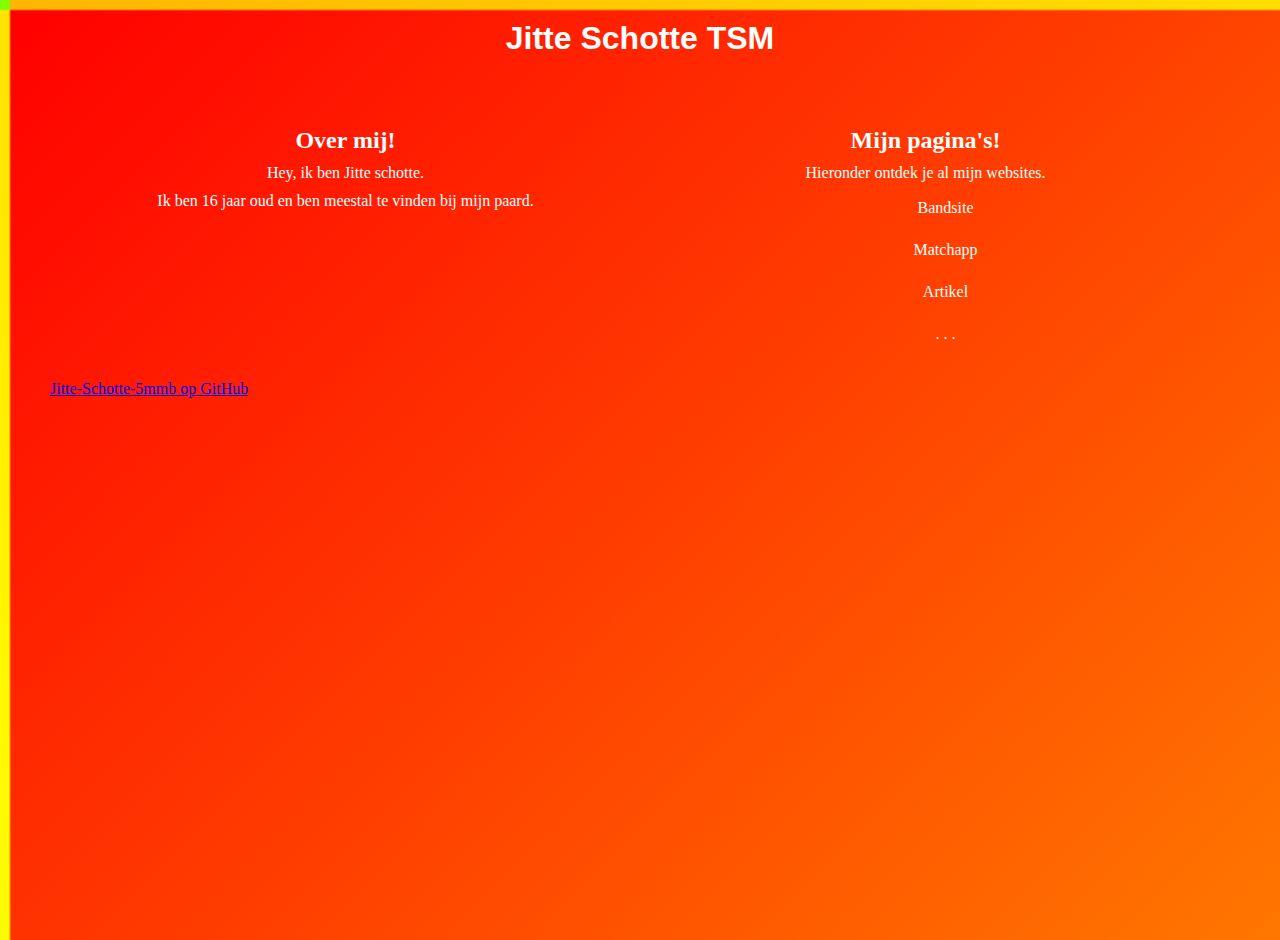
==== index.html @ 99278598 "verandering" ====
<!DOCTYPE html>
<html lang="en">
<head>
    <meta charset="UTF-8">
    <meta http-equiv="X-UA-Compatible" content="IE=edge">
    <meta name="viewport" content="width=device-width, initial-scale=1.0">
    <title>voorblad</title>
    <link rel='stylesheet' href='https://cdnjs.cloudflare.com/ajax/libs/font-awesome/6.2.1/css/all.css' integrity='sha512-FA9cIbtlP61W0PRtX36P6CGRy0vZs0C2Uw26Q1cMmj3xwhftftymr0sj8/YeezDnRwL9wtWw8ZwtCiTDXlXGjQ==' crossorigin='anonymous'/><!DOCTYPE html>
    <link rel="stylesheet" href="style.css">
</head>
<body>
    
</body>
</html>
<header>
    <h1>Jitte Schotte TSM</h1>
  </header>
  <main>
    <section id="flexbox">
      <div class="col left">
        <h2>Over mij!</h2>
        <p>Hey, ik ben Jitte schotte. </p>
        <p>Ik ben 16 jaar oud en ben meestal te vinden bij mijn paard. </p>
      </div>
      <div class="col right">
        <h2>Mijn pagina's!</h2>
        <p>Hieronder ontdek je al mijn websites.</p>
        <ul>
          <li><a href="bandsite" target="_blank">Bandsite</a></li>
          <li><a href="jitte_schotte-htmlmatchapp" target="_blank">Matchapp</a></li>
          <li><a href="Jitte-schotte-artikel" target="_blank">Artikel</a></li>
          <li><a href=".." target="_blank">. . .</a></li>
        </ul>
      </div>
    </section>
  </main>
  <footer>
    <p><a href="https://Jitte-Schotte-5mmb.github.io/Script/" target="_blank">Jitte-Schotte-5mmb op GitHub</a></p>
  </footer>
---- style.css ----
* {
    margin: 10px 
  }
 
 #flexbox
  {
     display: flex;
  }
 
 
  .typing {
     height: 11vh;
     display: flex;
     align-items: center;
     justify-content: center;
   }
   
   .typing-effect {
     width: 45ch;
     animation: typing 2s steps(22), effect .5s step-end infinite alternate;
     white-space: nowrap;
     overflow: hidden;
     border-right: 3px solid;
     font-family: monospace;
     font-size: 2em;
   }
   
   @keyframes typing {
     from {
       width: 0;
     }
   }
       
   @keyframes effect {
     50% {
       border-color: transparent;
     }
   }
   
 
 p {
     color:rgb(255, 255, 255) ;
 }
 
 h1 {
     text-align: center;
     font-family: 'Trebuchet MS', 'Lucida Sans Unicode', 'Lucida Grande', 'Lucida Sans', Arial, sans-serif;
    color: rgb(255, 255, 255);
 }
 
 h2 {
     color: rgb(255, 255, 255);
 }
 
 
 
 .right {
     width: 50%;
     margin-left: 1px;
     text-align: center;
     margin-right: 30px;
 }
 
 .left {
     width: 50%;
     margin-left: 1px;
     text-align: center;
 }
 
 li {
     list-style: none;  
     margin-top: 3px;
 }
 
 #flexbox a {
     display: block;
     text-decoration: none;
     color: rgb(255, 255, 255);
     border-radius: 5%;
     padding: 7px;
     text-align: center;
 
 }
 
 #flexbox a:hover {
     background-color:rgb(255, 0, 251);
 }
 
 #flexbox {
     display: flex;
     margin-left: 30px;
     margin-top: 50px;
 }
 
 .linkgithub {
     border-color: rgb(255, 255, 255);
     border-style: solid;
     padding: 10px;
     text-decoration: none;
     color: rgb(157, 255, 171);
     margin-left: 50%;
 }
 
 .linkgithub:hover {
     background-color: rgb(255, 255, 255);
     color: rgb(197, 0, 167);
 }
 body {
     background: linear-gradient(-45deg, #80ff00, #fffb00, #ff9d00, #ff0000);
     background-size: 400% 400%;
     animation: gradient 15s ease infinite;
     height: 100vh;
     }
     
     @keyframes gradient {
     0% {
     background-position: 0% 50%;
     }
     
     50% {
     background-position: 100% 50%;
     }
     
     100% {
     background-position: 0% 50%;
     }}
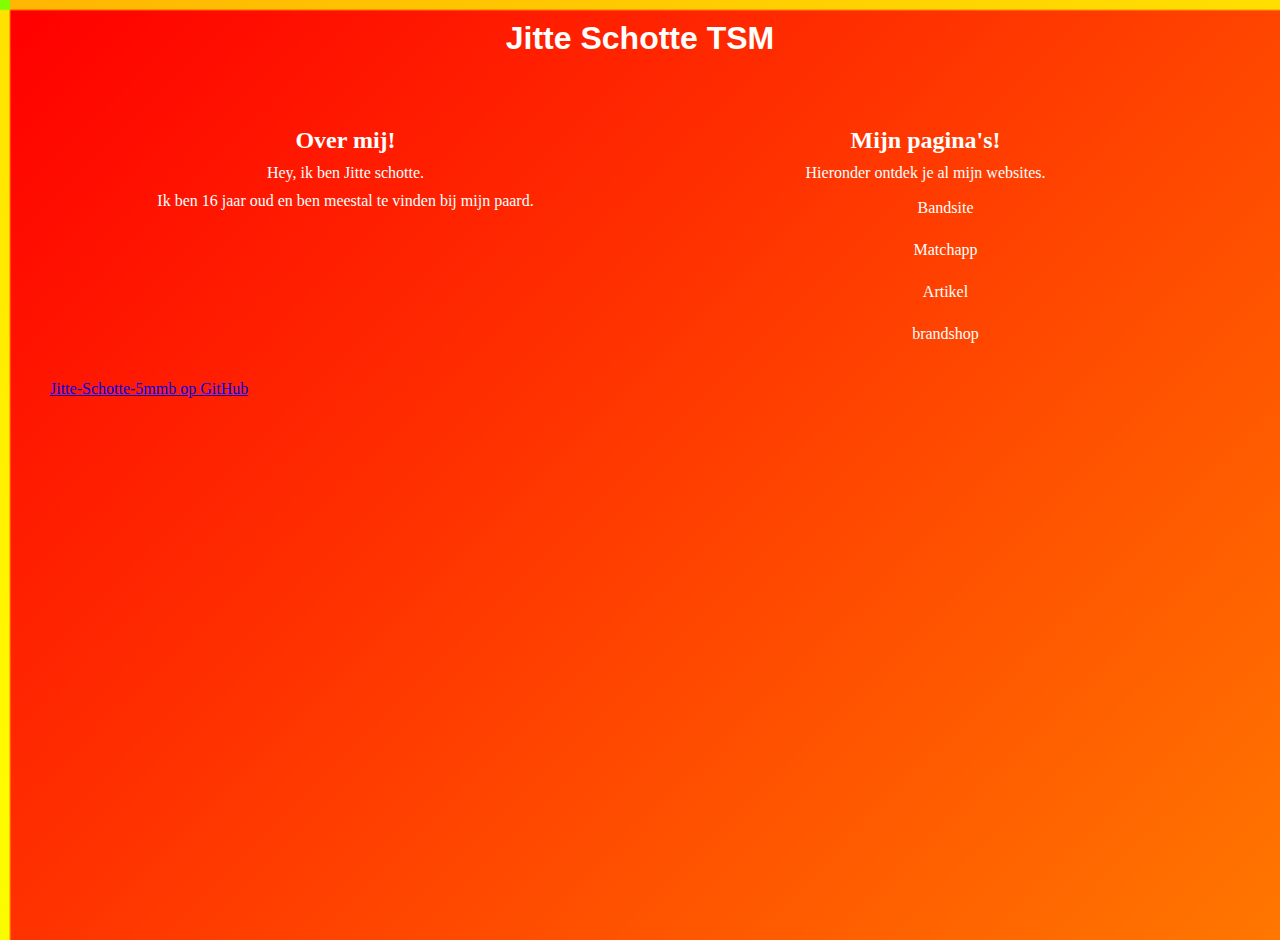
==== commit 5f0c0fa7: "script" ====
--- a/index.html
+++ b/index.html
@@ -27,9 +27,9 @@
         <p>Hieronder ontdek je al mijn websites.</p>
         <ul>
           <li><a href="bandsite" target="_blank">Bandsite</a></li>
-          <li><a href="jitte_schotte-htmlmatchapp" target="_blank">Matchapp</a></li>
+          <li><a href="jitte-schotte-htmlmatchappforms" target="_blank">Matchapp</a></li>
           <li><a href="Jitte-schotte-artikel" target="_blank">Artikel</a></li>
-          <li><a href=".." target="_blank">. . .</a></li>
+          <li><a href="Brandshop/" target="_blank">brandshop</a></li>
         </ul>
       </div>
     </section>
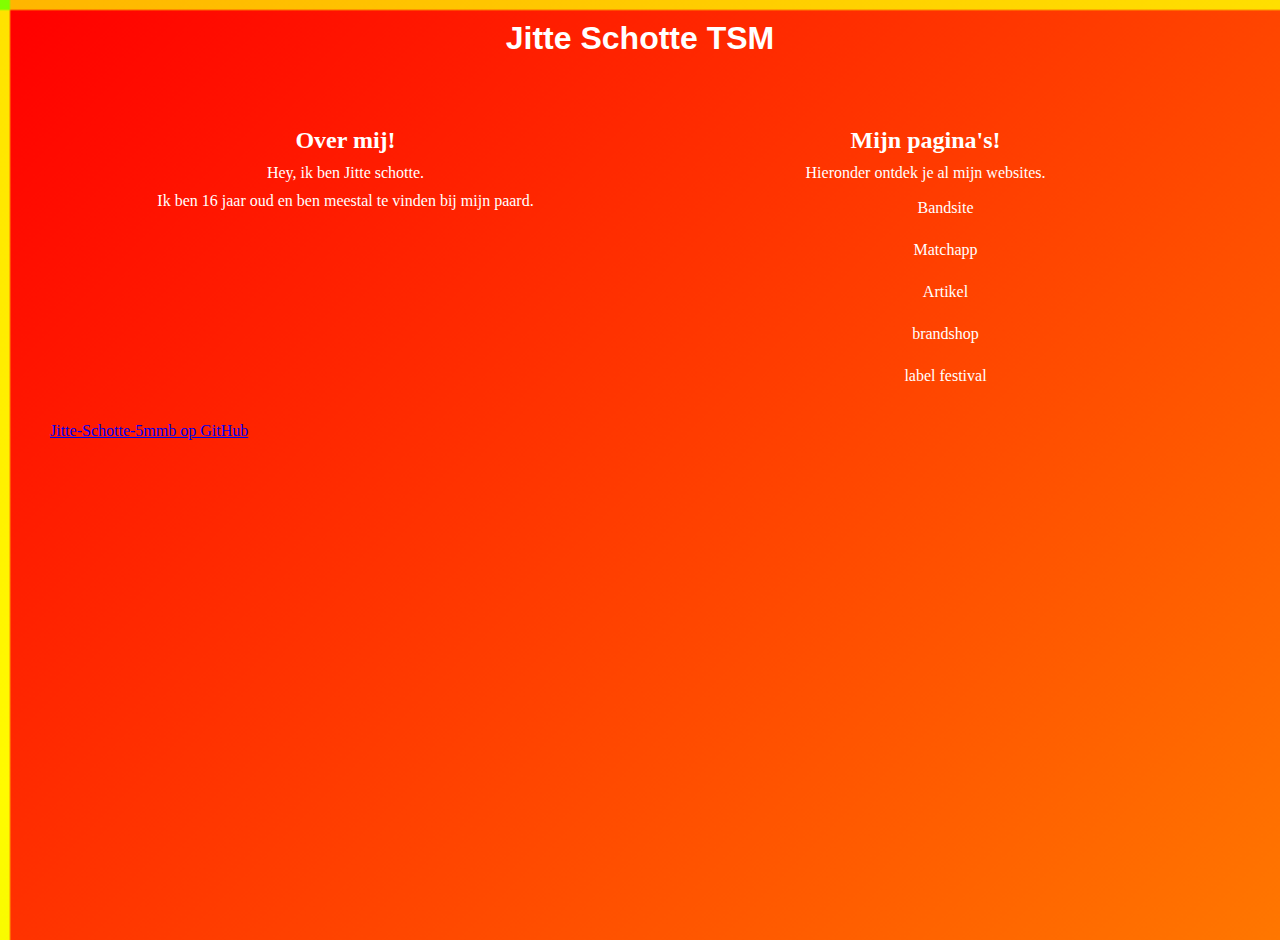
==== commit a6a1ee91: "1" ====
--- a/index.html
+++ b/index.html
@@ -30,6 +30,7 @@
           <li><a href="jitte-schotte-htmlmatchappforms" target="_blank">Matchapp</a></li>
           <li><a href="Jitte-schotte-artikel" target="_blank">Artikel</a></li>
           <li><a href="Brandshop/" target="_blank">brandshop</a></li>
+          <li><a href="label festival/" target="_blank">label festival</a></li>
         </ul>
       </div>
     </section>
